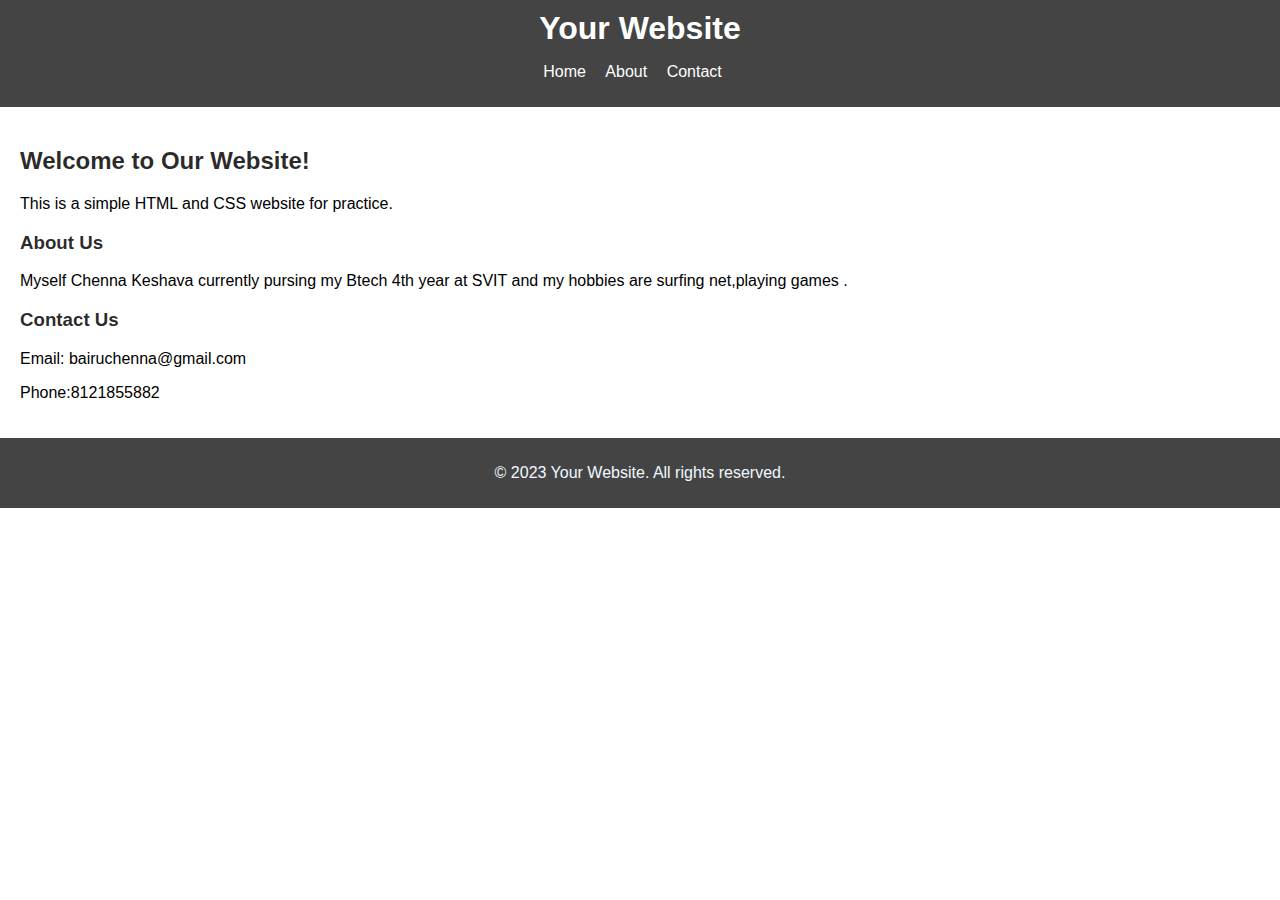
==== Index.html @ c10f8ea5 "Update and rename task1.html to Index.html" ====
<!DOCTYPE html>  
<html lang="en">  
<head>  
    <meta charset="UTF-8">  
    <meta name="viewport" content="width=device-width, initial-scale=1.0">  
    <title>Your Website</title>  
    <link rel="stylesheet" href="task1.css">  
</head>  
<body>  
    <header>  
        <h1>Your Website</h1>  
        <nav>  
            <ul>  
                <li><a href="#">Home</a></li>  
                <li><a href="#">About</a></li>  
                <li><a href="#">Contact</a></li>  
            </ul>  
        </nav>  
    </header>  
    <main>  
        <h2>Welcome to Our Website!</h2>  
        <p>This is a simple HTML and CSS website for practice.</p>  
        <section>  
            <h3>About Us</h3>  
            <p>Myself Chenna Keshava currently pursing my Btech 4th year at SVIT and my hobbies are surfing net,playing games <etc class=""></etc>.</p>  
        </section>  
        <section>  
            <h3>Contact Us</h3>  
            <p>Email: bairuchenna@gmail.com</p>  
            <p>Phone:8121855882</p>  
        </section>  
    </main>  
    <footer>  
        <p style="color: aliceblue;">&copy; 2023 Your Website. All rights reserved.</p>  
    </footer>  
</body>  
</html>
---- task1.css ----
body {  
    font-family: Arial, sans-serif;  
    background-color: white#333;  
    color: white;  
    margin: 0;  
    padding: 0;  
}  

header {  
    background-color: #444;  
    padding: 10px 20px;  
}  

h1 {  
    margin: 0;
    text-align: center;  
}  

nav ul {  
    list-style-type: none;  
    padding: 0;  
    text-align: center;
}  

nav ul li {  
    display: inline;  
    margin-right: 15px;  
}  

nav ul li a {  
    color: white;  
    text-decoration: none;  
}  

main {  
    padding: 20px;  
}  

h2, h3 {  
    color: #030303d8;  
}  

footer {  
    text-align: center;  
    padding: 10px 0;  
    background-color: #444;  
    
}
p{
    color: black;
}
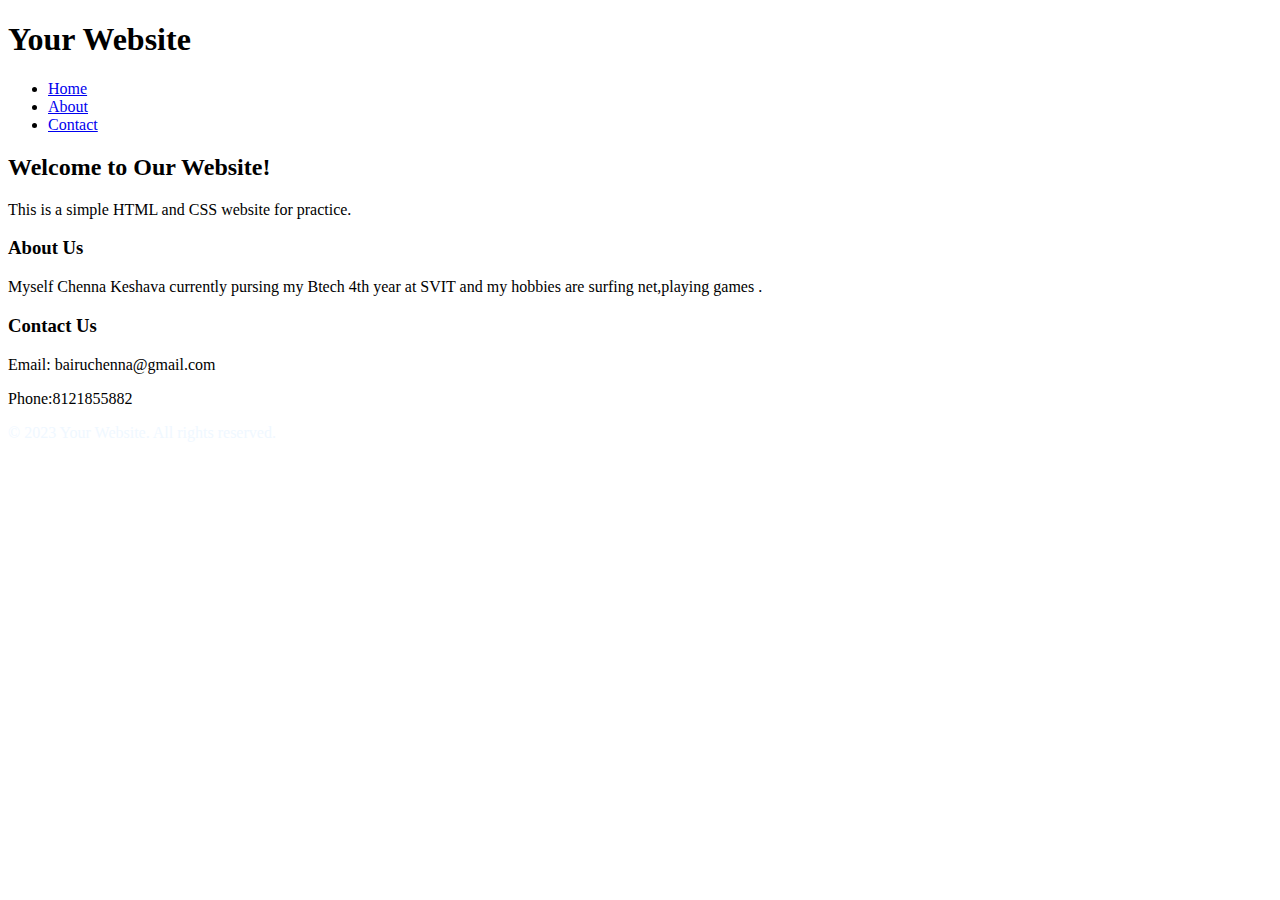
==== commit bde868f3: "Update Index.html" ====
--- a/Index.html
+++ b/Index.html
@@ -4,7 +4,7 @@
     <meta charset="UTF-8">  
     <meta name="viewport" content="width=device-width, initial-scale=1.0">  
     <title>Your Website</title>  
-    <link rel="stylesheet" href="task1.css">  
+    <link rel="stylesheet" href="styles.css">  
 </head>  
 <body>  
     <header>  
